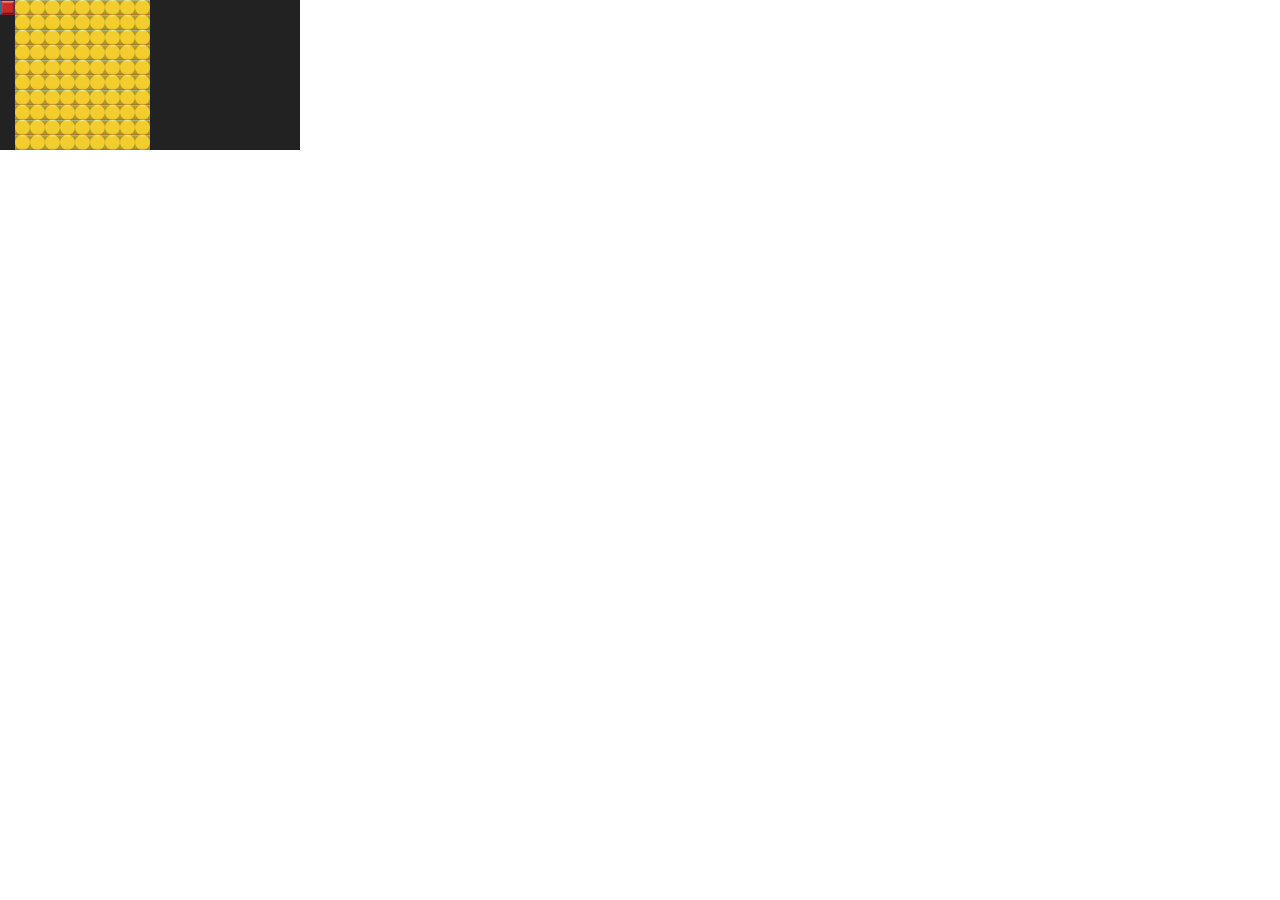
==== index.html @ 6d8ae612 "init commit" ====
<!DOCTYPE html>
<html lang="en">
<head>
    <meta charset="UTF-8">
    <meta name="viewport" content="width=device-width, initial-scale=1.0">
    <title>게임 화면 전환 예제</title>
    <style>
        body {
            margin: 0;
            padding: 0;
            overflow: hidden;
        }

        #offCanvas {
            display: none;
            background-color: #222;
        }
        #gameCanvas {
            display: block;
            background-color: #222;
        }

        .ui {
            position: absolute;
            top: 20px;
            left: 20px;
            color: white;
            font-size: 24px;
            z-index: 10;
        }

        .titleScreen {
            position: absolute;
            top: 50%;
            left: 50%;
            transform: translate(-50%, -50%);
            color: white;
            font-size: 36px;
            z-index: 10;
        }
    </style>
</head>
<body>
    <canvas id="offCanvas"></canvas>
    <canvas id="gameCanvas"></canvas>
    <!--
    <div class="titleScreen" id="titleScreen">
        <h1>게임 타이틀</h1>
        <button onclick="startGame()">게임 시작</button>
    </div>
    <div class="ui" id="gameUI">
        <span>게임 UI 정보</span>
    </div>
    -->

    <script type="module" src="./Script/index.js"></script>
</body>
</html>
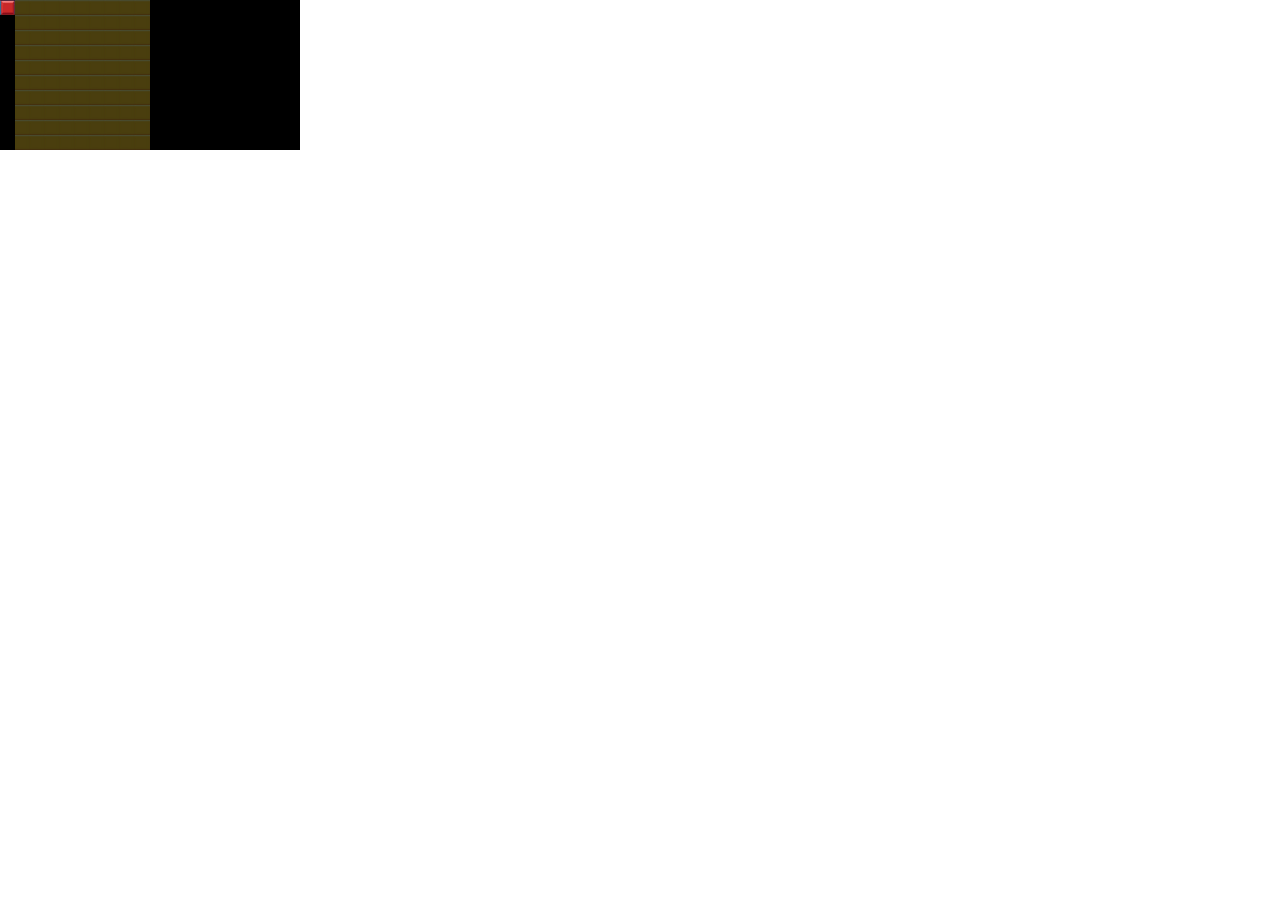
==== commit 979b21d4: "block 그리기 정상화" ====
--- a/index.html
+++ b/index.html
@@ -13,11 +13,11 @@
 
         #offCanvas {
             display: none;
-            background-color: #222;
+            background-color: #000000;
         }
         #gameCanvas {
             display: block;
-            background-color: #222;
+            background-color: #000000;
         }
 
         .ui {
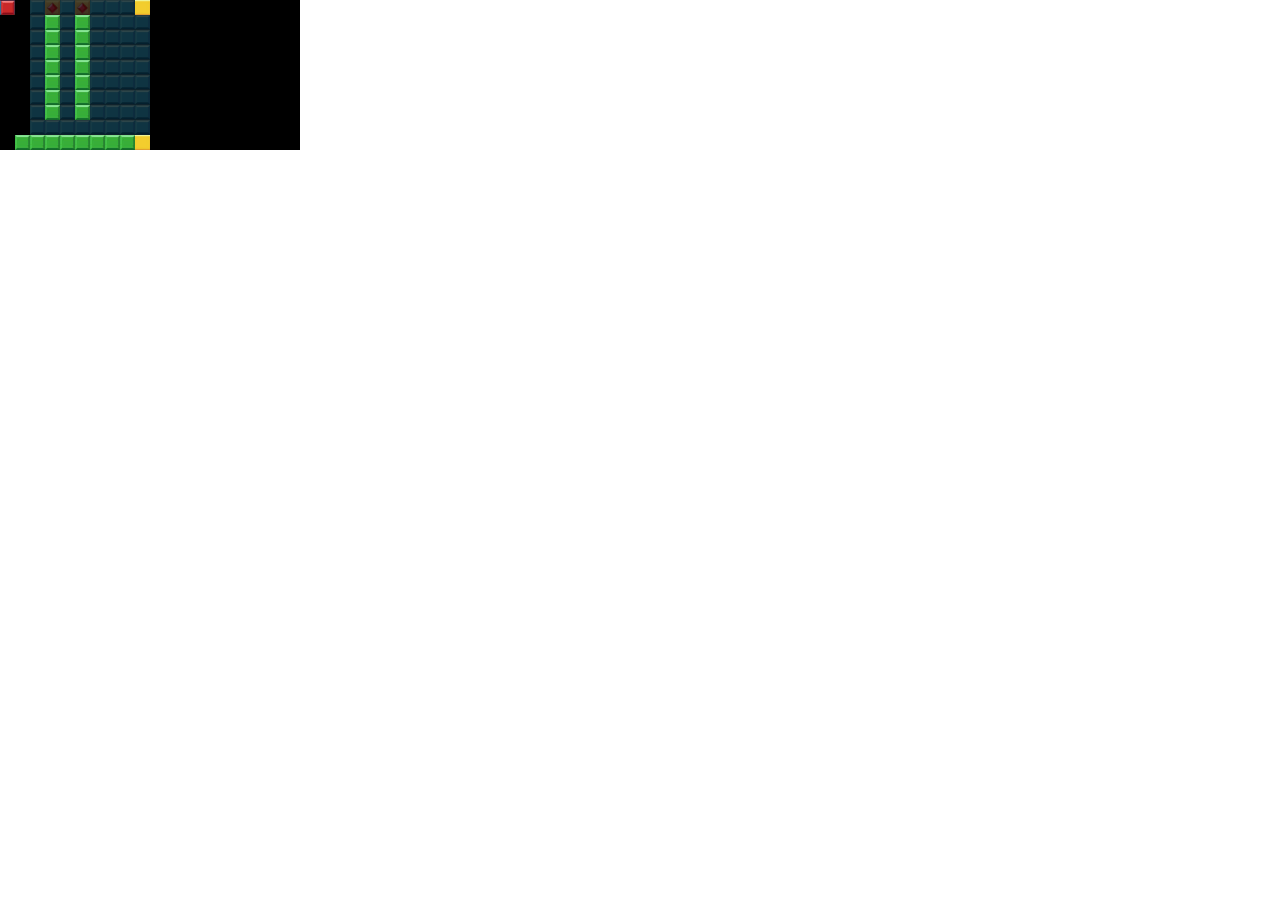
==== commit a0156d24: "처음받음" ====
--- a/index.html
+++ b/index.html
@@ -43,6 +43,7 @@
 <body>
     <canvas id="offCanvas"></canvas>
     <canvas id="gameCanvas"></canvas>
+    
     <!--
     <div class="titleScreen" id="titleScreen">
         <h1>게임 타이틀</h1>
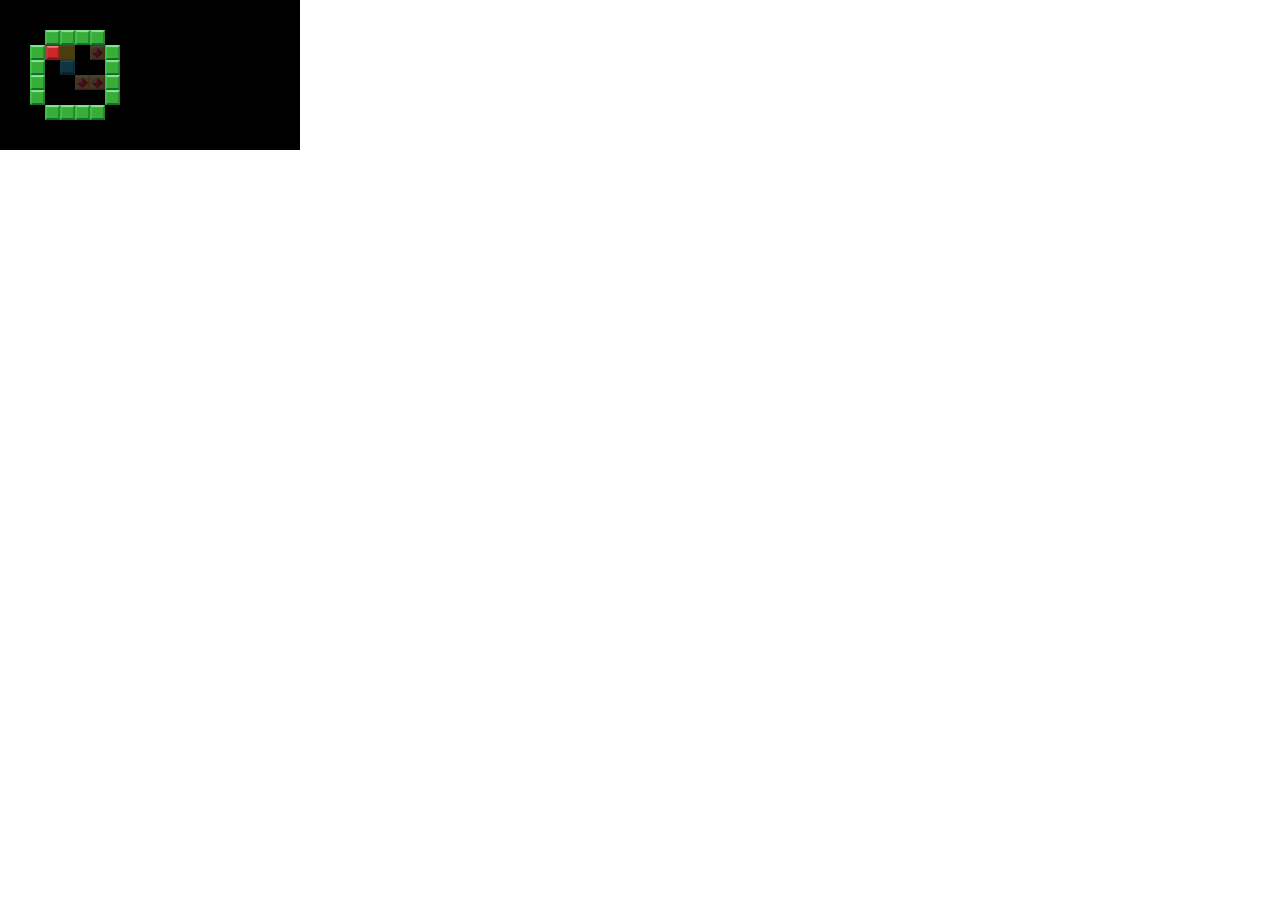
==== commit 69e5596d: "바꾼거 테스트" ====
--- a/index.html
+++ b/index.html
@@ -3,7 +3,7 @@
 <head>
     <meta charset="UTF-8">
     <meta name="viewport" content="width=device-width, initial-scale=1.0">
-    <title>게임 화면 전환 예제</title>
+    <title>NEGLOCK</title>
     <style>
         body {
             margin: 0;
@@ -43,7 +43,6 @@
 <body>
     <canvas id="offCanvas"></canvas>
     <canvas id="gameCanvas"></canvas>
-    
     <!--
     <div class="titleScreen" id="titleScreen">
         <h1>게임 타이틀</h1>
